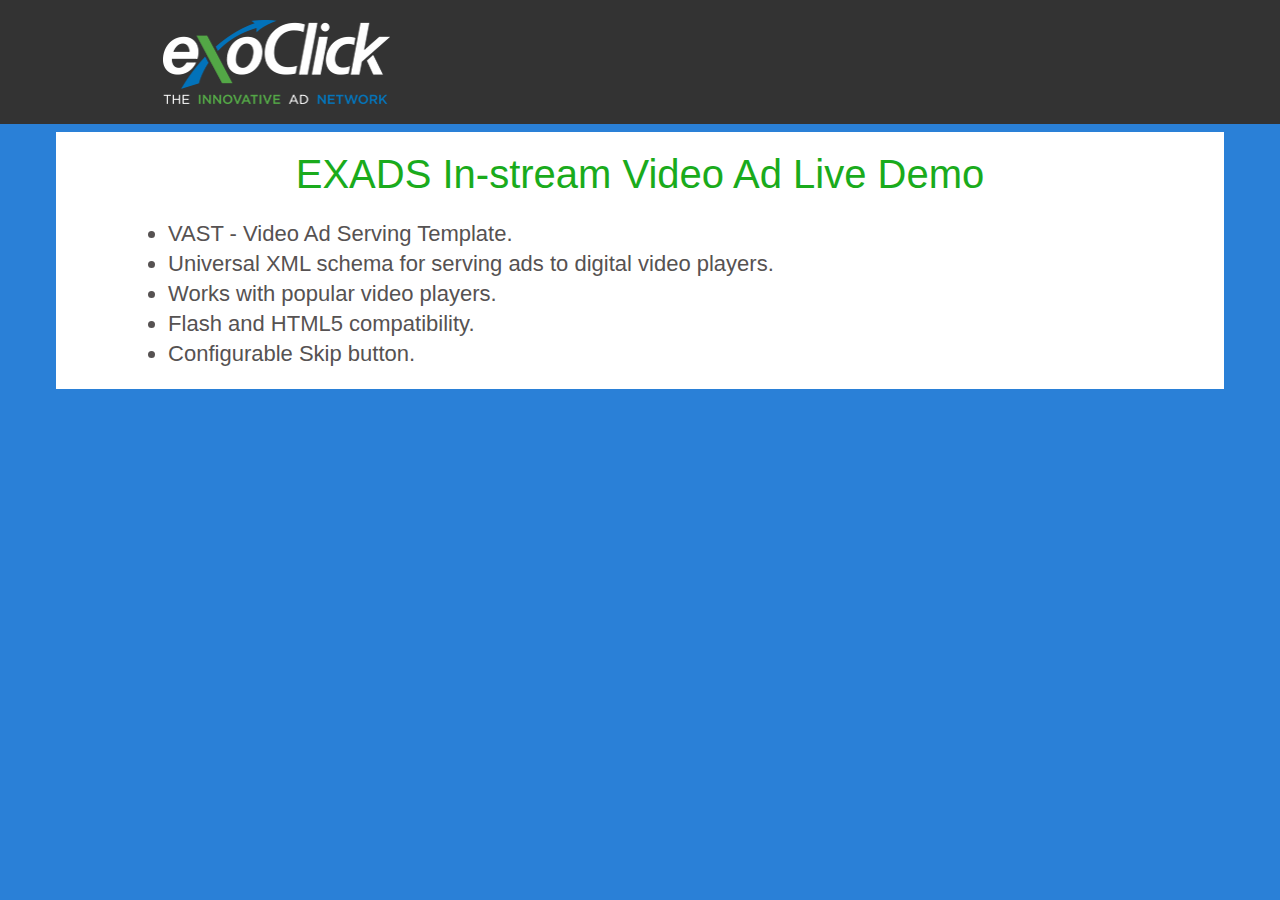
==== video_ad_demo/index.html @ 9b4317c4 "Merge pull request #1 from EXADS/ADSERVING-184" ====
<!doctype html>
<html>
<head>
    <title>In-Stream Demo</title>
	<!-- jwPlayer -->
    <script src="https://content.jwplatform.com/libraries/V6NfEzT7.js"></script>
    <link rel="stylesheet" href="demo.css" type="text/css"/>
</head>
<body>
	<header>
		<div class="header_main">
			<div class="wrap clearfix">
				<a href="https://www.exoclick.com/" class="top_logo">ExoClick - Leading Web & Mobile Ad Network</a>
			</div>
		</div>
	</header>
	<div class="main">
		<div class="container_wrap clearfix">
			<h1>EXADS In-stream Video Ad Live Demo</h1>
			
			<div class="demo_container clearfix">
				<div class="demo_container_left">
					<div id="my-video"></div>
				</div>
				<div class="demo_container_right">
					<ul>
						<li>VAST - Video Ad Serving Template.</li>
						<li>Universal XML schema for serving ads to digital video players.</li>
						<li>Works with popular video players.</li>
						<li>Flash and HTML5 compatibility.</li>
						<li>Configurable Skip button.</li>
					</ul>
				</div>
			</div>
		</div>
	</div>
	<script type="text/javascript">
    jwplayer("my-video").setup({
		file: "vid.mp4",
        image: "jwplayer.jpg",
        width: "640",
        height: "480",
        primary: "flash",
        //primary: "html5",
		advertising: {
			client: "vast",
			schedule: {
				"myAds": {
					"offset": "pre",
					"tag": 'vast.xml'
				}
			}
		}
    });
    </script>
</body>
</html>
---- video_ad_demo/demo.css ----
﻿body {
	background: #2a80d7 none repeat scroll 0 0;
    color: #fff;
	margin: 0;
}

header {
	background: #333 none repeat scroll 0 0;
    color: #fff;
	display: block;
}

header div.header_main {
	background: rgba(51, 51, 51, 0.9) none repeat scroll 0 0;
    color: #fff;
    padding: 20px 0;
    position: relative;
    width: 100%;
}

.main {
	margin: 8px;
}

.main .container_wrap {
	background-color: #FFFFFF;
	margin: 0 auto 10px;
    padding: 0 5%;
    width: 90%;
	font: 400 22px/30px "Ubuntu", sans-serif;
	color: #565252;
	padding: 0 15px 20px;
	text-align: center;
	min-width: 645px;
}

.main .container_wrap .demo_container {
	display: table;
	margin: 0 auto;
	width: 90%;
}

.container_wrap h1 {
	color: #1aab1c;
    font-size: 40px;
    font-weight: 300;
    padding-bottom: 3px;
}

.demo_container .demo_container_left {
	float: left;
}

.demo_container .demo_container_right {
	text-align: left;
}

.demo_container .demo_container_right ul {
	display: table-cell;
    min-width: 400px;
}

.clearfix::before, .clearfix::after {
    content: "";
    display: table;
    line-height: 0;
}

.clearfix::after {
    clear: both;
}

.clearfix::before, .clearfix::after {
    content: "";
    display: table;
    line-height: 0;
}

.wrap {
    margin: 0 auto;
    max-width: 960px;
    padding: 0 5%;
    width: 90%;
}

a.top_logo {
	color: #fefeff;
    text-decoration: none;
	background: rgba(0, 0, 0, 0) url("exoclick.png") no-repeat scroll 0 0;
    display: block;
    float: left;
    height: 84px;
    overflow: hidden;
    text-indent: -999em;
    width: 230px;
}

.h5vcaption, .h5vskipbutton {
	line-height: 16px;
}
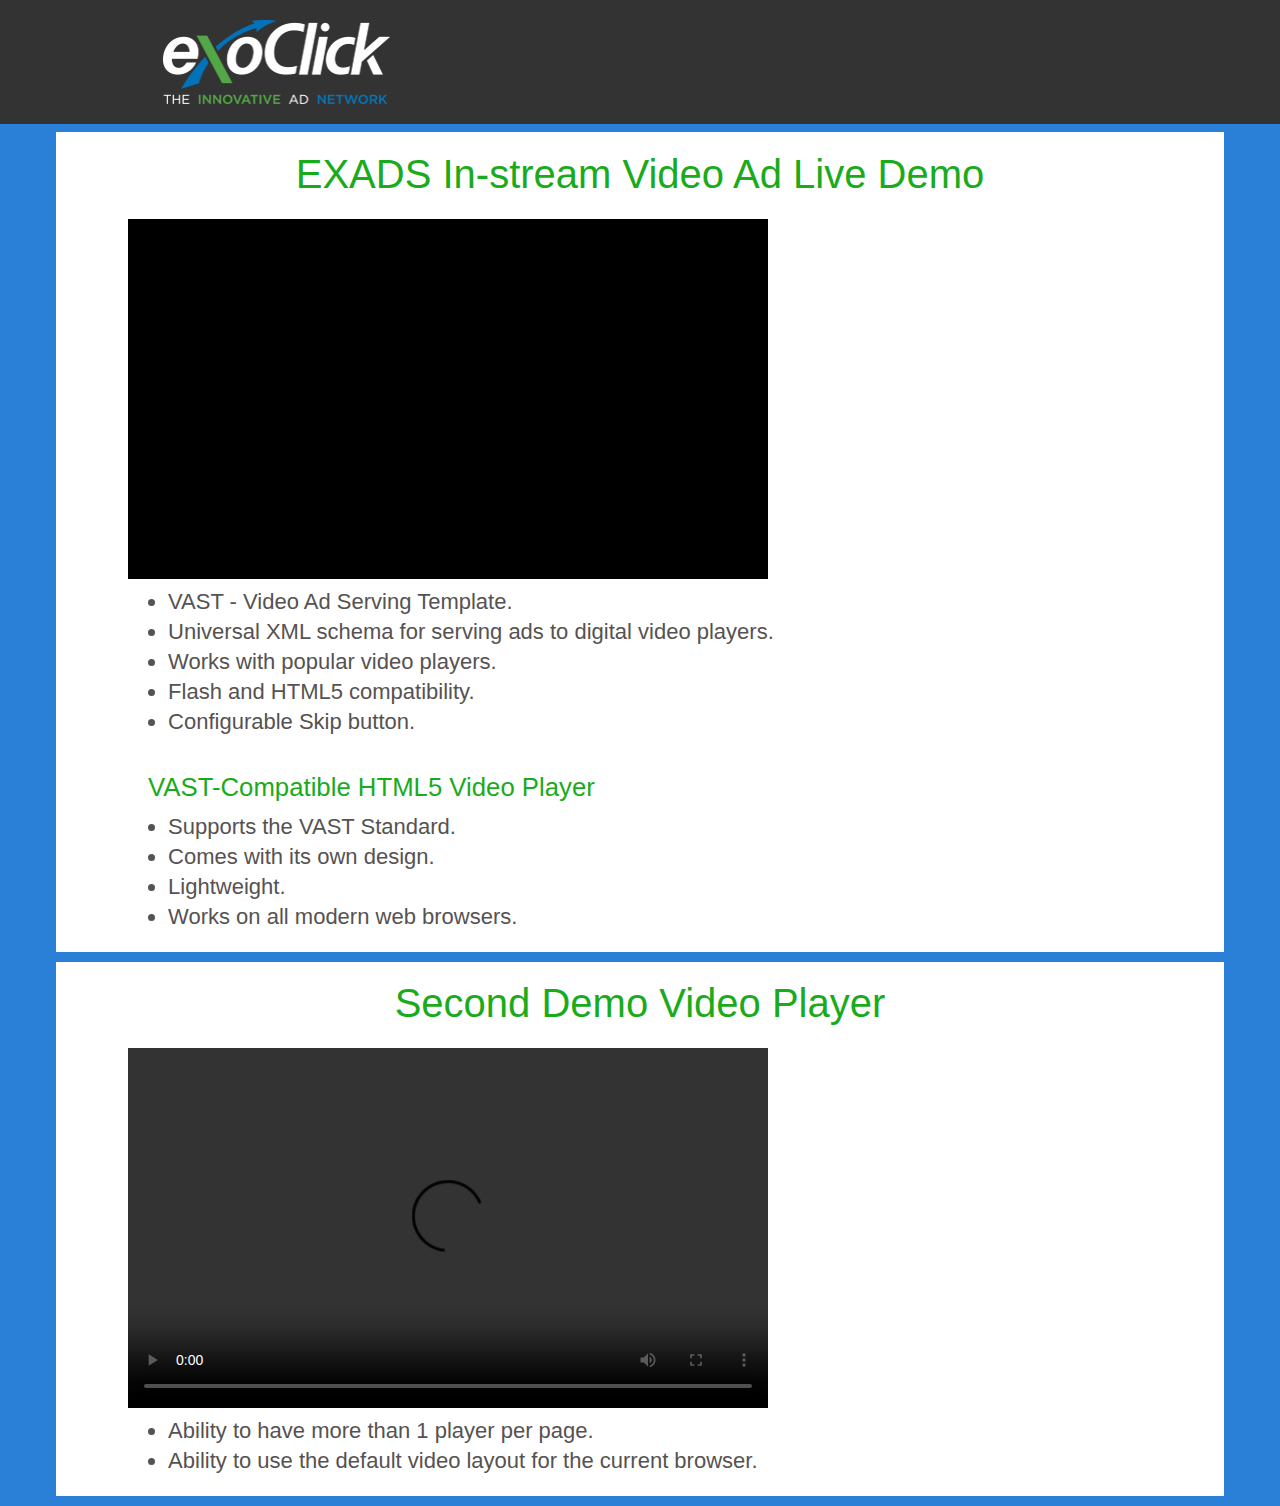
==== commit 1b55abca: "EFR-254 Custom controls for the VAST video player." ====
--- a/video_ad_demo/index.html
+++ b/video_ad_demo/index.html
@@ -2,9 +2,10 @@
 <html>
 <head>
     <title>In-Stream Demo</title>
-	<!-- jwPlayer -->
-    <script src="https://content.jwplatform.com/libraries/V6NfEzT7.js"></script>
-    <link rel="stylesheet" href="demo.css" type="text/css"/>
+	<link rel="stylesheet" href="demo.css" type="text/css"/>
+	<link rel="stylesheet" href="vast.css" type="text/css"/>
+    <script src="vast.js"></script>
+	
 </head>
 <body>
 	<header>
@@ -14,13 +15,16 @@
 			</div>
 		</div>
 	</header>
+	
 	<div class="main">
 		<div class="container_wrap clearfix">
 			<h1>EXADS In-stream Video Ad Live Demo</h1>
 			
 			<div class="demo_container clearfix">
 				<div class="demo_container_left">
-					<div id="my-video"></div>
+					<video id='test-video' controls style="width: 640px; height: 360px;">
+						<source src='vid.mp4' type='video/mp4' />		
+					</video>
 				</div>
 				<div class="demo_container_right">
 					<ul>
@@ -30,28 +34,53 @@
 						<li>Flash and HTML5 compatibility.</li>
 						<li>Configurable Skip button.</li>
 					</ul>
+                    
+                    <h3>VAST-Compatible HTML5 Video Player</h3>
+                    <ul>
+						<li>Supports the VAST Standard.</li>
+						<li>Comes with its own design.</li>
+						<li>Lightweight.</li>
+						<li>Works on all modern web browsers.</li>
+					</ul>
+				</div>
+			</div>
+		</div>
+        
+        <div class="container_wrap clearfix">
+            <h1>Second Demo Video Player</h1>
+            
+			<div class="demo_container clearfix">
+				<div class="demo_container_left">
+					<video id='test-video-2' controls style="width: 640px; height: 360px;">
+						<source src='vid.mp4' type='video/mp4' />		
+					</video>
+				</div>
+				<div class="demo_container_right">
+					<ul>
+						<li>Ability to have more than 1 player per page.</li>
+						<li>Ability to use the default video layout for the current browser.</li>
+					</ul>
 				</div>
 			</div>
 		</div>
 	</div>
 	<script type="text/javascript">
-    jwplayer("my-video").setup({
-		file: "vid.mp4",
-        image: "jwplayer.jpg",
-        width: "640",
-        height: "480",
-        primary: "flash",
-        //primary: "html5",
-		advertising: {
-			client: "vast",
-			schedule: {
-				"myAds": {
-					"offset": "pre",
-					"tag": 'vast.xml'
-				}
-			}
-		}
-    });
-    </script>
+		var testVideo = vastPlayer(
+            'test-video',
+            'vast.xml',
+            {
+                vastLoadedCallback: function() {console.log('vast loaded')},
+                noVastVideoCallback: function() {console.log('no vast')},
+                vastVideoSkippedCallback: function() {console.log('vast skipped')},
+                vastVideoEndedCallback: function() {console.log('vast ended')}
+            }
+        );
+
+        var testVideo2 = vastPlayer(
+            'test-video-2',
+            'vast2.xml',
+            {layout: 'browser'}
+        );
+	</script>
 </body>
 </html>--- a/video_ad_demo/demo.css
+++ b/video_ad_demo/demo.css
@@ -55,6 +55,13 @@
 	text-align: left;
 }
 
+.demo_container .demo_container_right h3 {
+    display: inline-block;
+    margin: 35px 20px 10px;
+    color: #1aab1c;
+    font-weight: 300;
+}
+
 .demo_container .demo_container_right ul {
 	display: table-cell;
     min-width: 400px;
--- a/video_ad_demo/vast.css
+++ b/video_ad_demo/vast.css
@@ -0,0 +1,63 @@
+.vast_video_wrapper{
+	position:relative;
+	display: inline-block;
+}
+.vast_video_wrapper video {
+	position:relative;
+	background-color: #000000;
+    display: block;
+}
+.skip_button {
+	position:absolute;
+	height:20px;
+	background-color:#000000;
+	bottom: 4em;
+	right: 1em;
+	height: 28px;
+	background: #7d7d7d; /* Old browsers */
+	background: -moz-linear-gradient(top,  #7d7d7d 0%, #000000 100%); /* FF3.6-15 */
+	background: -webkit-linear-gradient(top,  #7d7d7d 0%,#000000 100%); /* Chrome10-25,Safari5.1-6 */
+	background: linear-gradient(to bottom,  #7d7d7d 0%,#000000 100%); /* W3C, IE10+, FF16+, Chrome26+, Opera12+, Safari7+ */
+	filter: progid:DXImageTransform.Microsoft.gradient( startColorstr='#7d7d7d', endColorstr='#000000',GradientType=0 ); /* IE6-9 */
+	-webkit-box-shadow: 0px 0px 5px 5px rgba(255,255,255,0.75);
+	-moz-box-shadow: 0px 0px 5px 5px rgba(255,255,255,0.75);
+	box-shadow: 0 0 2px 2px rgba(255, 255, 255, 0.75);
+}
+
+.skip_button:not(.skip_button_disabled):hover {
+	background: #000000; /* Old browsers */
+	background: -moz-linear-gradient(top,  #000000 0%, #7d7d7d 100%); /* FF3.6-15 */
+	background: -webkit-linear-gradient(top,  #000000 0%,#7d7d7d 100%); /* Chrome10-25,Safari5.1-6 */
+	background: linear-gradient(to bottom,  #000000 0%,#7d7d7d 100%); /* W3C, IE10+, FF16+, Chrome26+, Opera12+, Safari7+ */
+	filter: progid:DXImageTransform.Microsoft.gradient( startColorstr='#000000', endColorstr='#7d7d7d',GradientType=0 ); /* IE6-9 */
+	line-height: 18px;
+}
+
+.skip_button, .skip_button a {
+	color:#ffffff;
+	font-size:14px;
+	font-family:Arial;
+	font-weight: bold;
+	text-align:left;
+	text-decoration: none;
+	text-shadow: 1px 1px 1px rgba(0, 0, 0, 1);
+	cursor: pointer;
+    line-height: 27px;
+}
+
+.skip_button a {
+    display: block;
+    height: 100%;
+    padding: 0 8px;
+}
+
+.skip_button_disabled {
+	cursor: default !important;
+    padding: 0 8px;
+}
+
+.vast_clickthrough_layer {
+	/*IE Fix*/
+	background-color: white;
+	opacity: 0;
+}
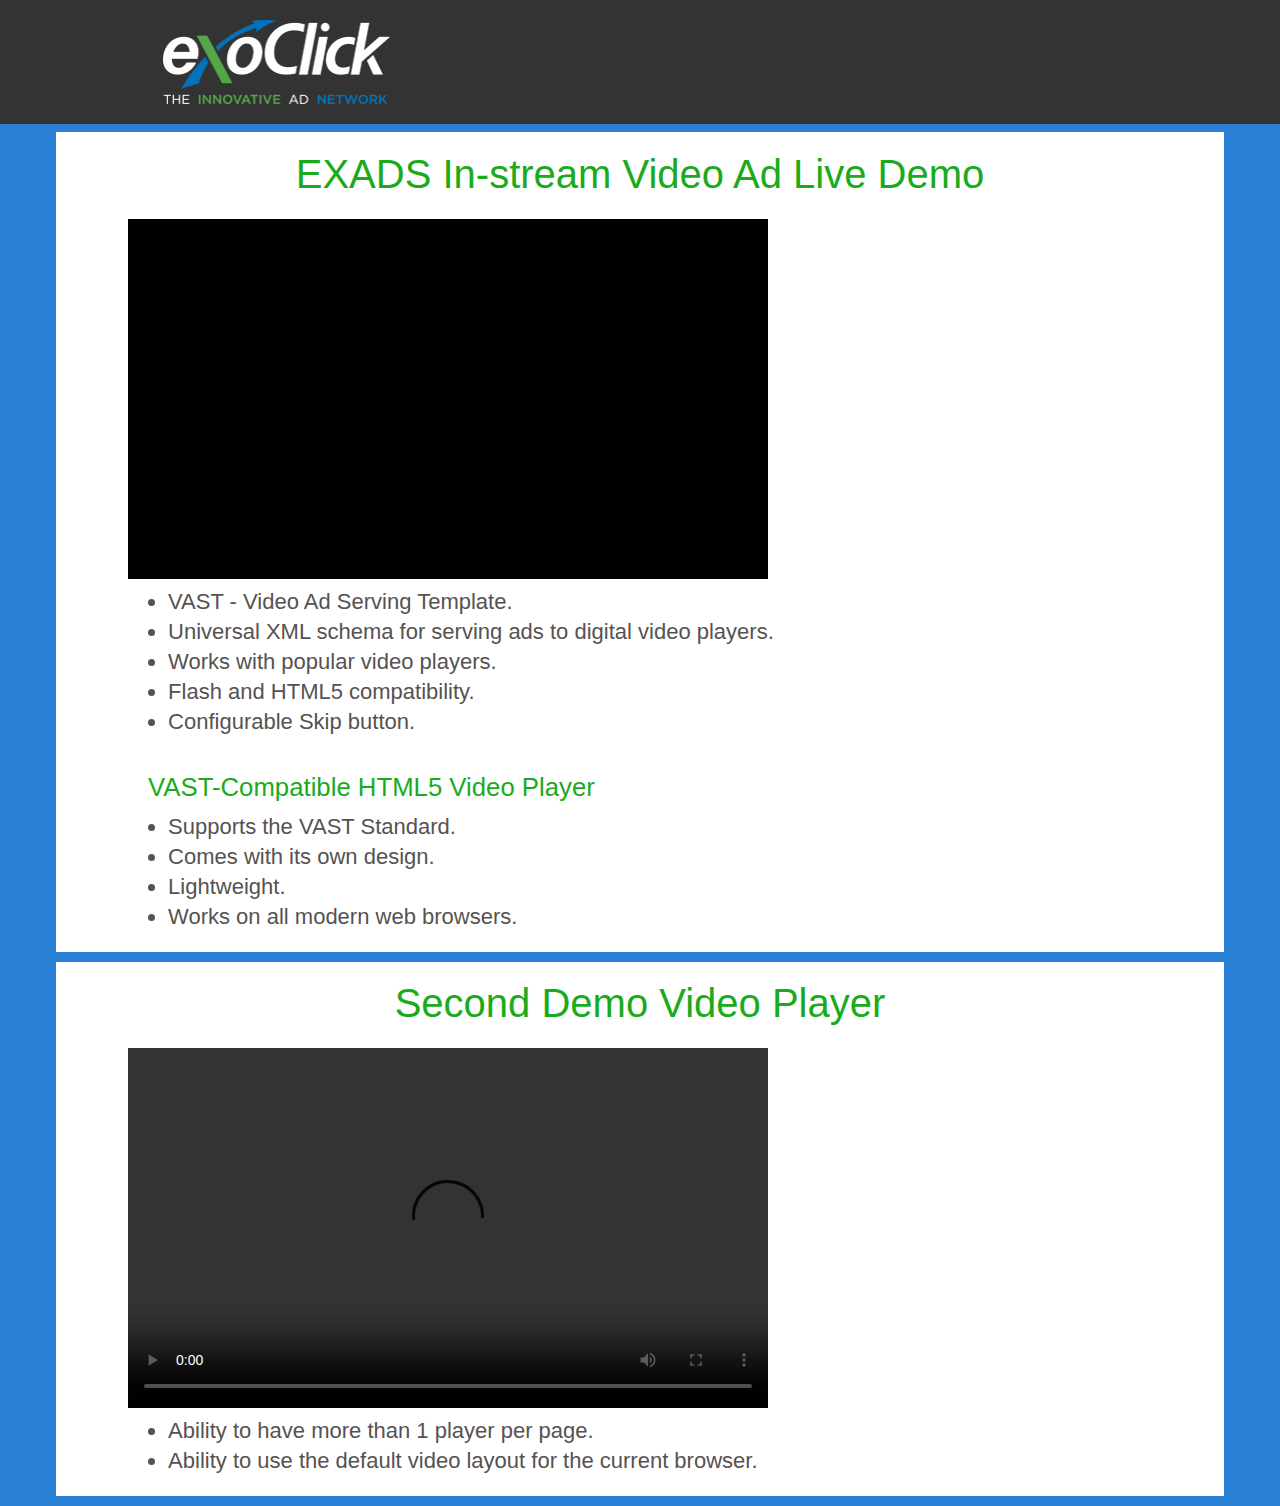
==== commit 7bf92f33: "EFR-254 Set the timeline preview on the demo page." ====
--- a/video_ad_demo/index.html
+++ b/video_ad_demo/index.html
@@ -69,6 +69,10 @@
             'test-video',
             'vast.xml',
             {
+                timelinePreview: {
+                    file: 'thumbnails.vtt',
+                    type: 'VTT'
+                },
                 vastLoadedCallback: function() {console.log('vast loaded')},
                 noVastVideoCallback: function() {console.log('no vast')},
                 vastVideoSkippedCallback: function() {console.log('vast skipped')},
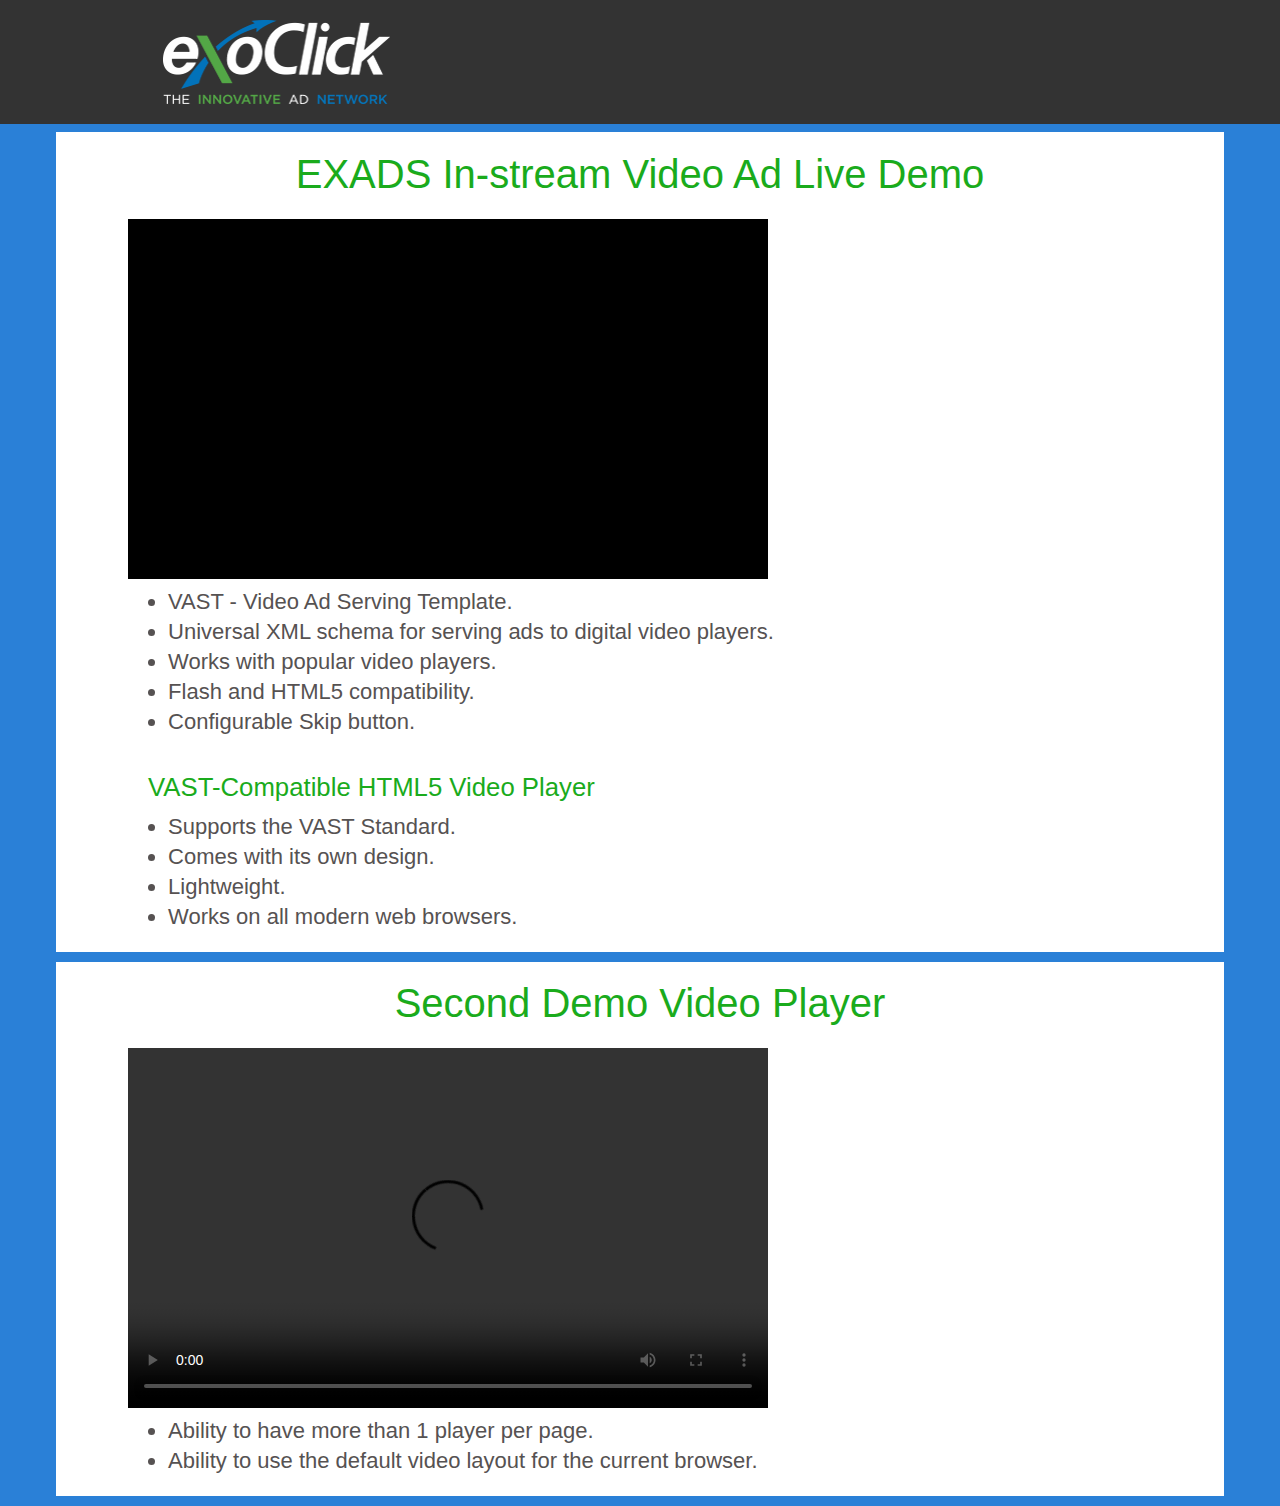
==== commit c6d0583f: "EFR-254 Change the name of the video player to Fluid Player." ====
--- a/video_ad_demo/index.html
+++ b/video_ad_demo/index.html
@@ -65,7 +65,7 @@
 		</div>
 	</div>
 	<script type="text/javascript">
-		var testVideo = vastPlayer(
+		var testVideo = fluidPlayer(
             'test-video',
             'vast.xml',
             {
@@ -80,7 +80,7 @@
             }
         );
 
-        var testVideo2 = vastPlayer(
+        var testVideo2 = fluidPlayer(
             'test-video-2',
             'vast2.xml',
             {layout: 'browser'}
--- a/video_ad_demo/vast.css
+++ b/video_ad_demo/vast.css
@@ -1,8 +1,8 @@
-.vast_video_wrapper{
+.fluid_video_wrapper{
 	position:relative;
 	display: inline-block;
 }
-.vast_video_wrapper video {
+.fluid_video_wrapper video {
 	position:relative;
 	background-color: #000000;
     display: block;
@@ -43,6 +43,7 @@
 	text-shadow: 1px 1px 1px rgba(0, 0, 0, 1);
 	cursor: pointer;
     line-height: 27px;
+    z-index: 10;
 }
 
 .skip_button a {
@@ -61,3 +62,14 @@
 	background-color: white;
 	opacity: 0;
 }
+
+/*Mobile Layout*/
+.fluid_video_wrapper.mobile .skip_button {
+    height: 48px;
+}
+
+.fluid_video_wrapper.mobile .skip_button,
+.fluid_video_wrapper.mobile .skip_button a {
+    font-size: 20px;
+    line-height: 47px;
+}
